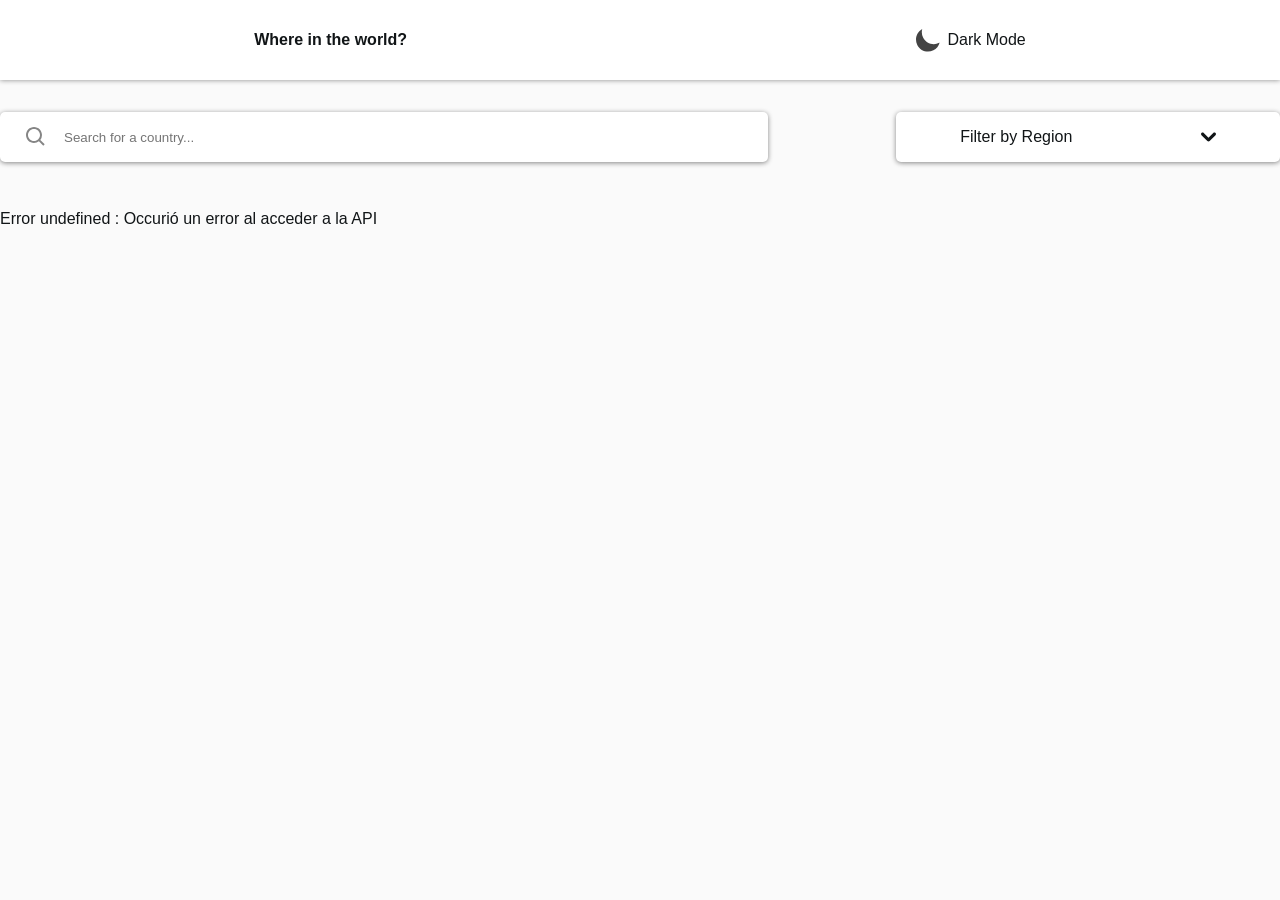
==== index.html @ 7dd3f48e "Flags Challenge v1" ====
<!DOCTYPE html>
<html lang="en">
  <head>
    <meta charset="UTF-8" />
    <meta http-equiv="X-UA-Compatible" content="IE=edge" />
    <meta name="viewport" content="width=device-width, initial-scale=1.0" />
    <link rel="preconnect" href="https://fonts.googleapis.com" />
    <link rel="preconnect" href="https://fonts.gstatic.com" crossorigin />
    <link
      href="https://fonts.googleapis.com/css2?family=Nunito+Sans:wght@300;600;800&display=swap"
      rel="stylesheet"
    />
    <link rel="stylesheet" href="app/assets/style.css" />
    <title>Flags</title>
  </head>
  <body>
    <div id="root"></div>

    <script src="app/index.js" type="module"></script>
  </body>
</html>
---- app/assets/style.css ----
:root {
  --font: "Nunito Sans", sans-serif;
  --dark-mode-elements: hsl(209, 23%, 22%);
  --dark-mode-background: hsl(207, 26%, 17%);
  --light-mode-text: hsl(200, 15%, 8%);
  --light-mode-input: hsl(0, 0%, 52%);
  --light-mode-background: hsl(0, 0%, 98%);
  --dark-mode-text-and-light-mode-elements: hsl(0, 0%, 100%);
}

html {
  box-sizing: border-box;
  font-family: sans-serif;
  font-size: 16px;
  color: var(--light-mode-text);
}

*,
*::before,
*::after {
  box-sizing: inherit;
}

body {
  margin: 0;
  overflow-x: hidden;
  background-color: var(--light-mode-background);
}

img {
  max-width: 100%;
}

#main {
  max-width: 1440px;
  margin: auto;
  position: relative;
}
/* Header*/

header {
  display: flex;
  justify-content: space-around;
  align-items: center;
  height: 80px;
  box-shadow: 0px 0px 5px var(--light-mode-input);
  background-color: var(--dark-mode-text-and-light-mode-elements);
}

.header_title {
  font-weight: 700;
}
.container_button {
  display: flex;
  align-items: center;
}
.container_button__title {
  margin-left: 0.5rem;
  font-weight: 400;
}
.dark_mode {
  width: 1.5rem;
  margin-right: 0.5rem;
}

/* Input */
.searchCountry {
  width: 60%;
  display: flex;
  height: 50px;
  margin: 2rem 0;
  justify-content: left;
  align-content: center;
  box-shadow: 0px 1px 5px var(--light-mode-input);
  border-radius: 5px;
  background-color: var(--dark-mode-text-and-light-mode-elements);
}

.searchCountry img {
  background-color: white;
  width: 40px;
  padding: 0.5rem;
  margin-left: 1rem;
  background-color: var(--dark-mode-text-and-light-mode-elements);
}
.select-flag {
  display: inline-block;
  position: absolute;
  width: 30%;
  top: 0;
  right: 0;
}
.searchCountry input {
  border: none;
  padding: 0.5rem;
  width: 30%;
  outline: none;
  color: var(--light-mode-input);
  background-color: var(--dark-mode-text-and-light-mode-elements);
}

/* Filter */

.mainFilter {
  display: flex;
  justify-content: space-around;
  box-shadow: 0px 1px 5px var(--light-mode-input);
  border-radius: 5px;
  background-color: var(--dark-mode-text-and-light-mode-elements);
  width: 100%;
  margin-bottom: 0.5rem;
  cursor: pointer;
}

.mainFilter img {
  width: 15px;
  transform: rotate(180deg);
}

.options {
  box-shadow: 0px 1px 5px var(--light-mode-input);
  border-radius: 5px;
  background-color: var(--dark-mode-text-and-light-mode-elements);
  width: 100%;
  position: absolute;
  padding: 0.5rem 0;
  cursor: pointer;
  color: var(--light-mode-text);
}
.options p {
  display: block;
  padding: 0.5rem 1.2rem;
  cursor: pointer;
  margin: 0;
}

.options p:hover {
  background-color: var(--light-mode-input);
}

.deleteFilter {
  font-weight: 700;
  color: rgb(202, 43, 43);
  cursor: pointer;
}

.none {
  display: none;
}
#containerFlags {
  display: grid;
  grid-template-columns: repeat(auto-fit, minmax(280px, 1fr));
  width: 100%;
  height: auto;
  gap: 47px;
}

.flag {
  background-color: var(--dark-mode-text-and-light-mode-elements);
  display: flex;
  flex-direction: column;

  box-shadow: 0px 1px 5px var(--light-mode-input);
  border-radius: 10px;
  margin: 1rem auto;
}
.flag_short__description {
  margin: 1rem 0 1rem 1.5rem;
}

.title_flag {
  margin: 0;
}
.filter {
  display: none;
}

/* Single Flag */
.backHome {
  width: 10%;
  display: flex;
  align-items: center;
  justify-content: center;
  height: 30px;
  margin: 2rem 0 4rem;
  background-color: var(--dark-mode-text-and-light-mode-elements);
  border: none;
  outline: none;
  box-shadow: 0px 1px 5px var(--light-mode-input);
}
.backHome img {
  transform: rotate(-90deg);
  width: 20%;
  margin-right: 1rem;
}
.container-flag {
  display: flex;
  justify-content: space-between;
}
.imgContainer {
  width: 40%;
  margin-right: 3rem;
}

.imgContainer img {
  width: 100%;
  height: 100%;
  object-fit: contain;
}
.containerallData {
  display: flex;
  justify-content: space-between;
}
.specs {
  display: flex;
  flex-direction: column;
  width: 40%;
}
.border {
  display: flex;
  align-items: center;
}

.bordeCountry span {
  display: inline-block;
  font-size: 12px;
  padding: 0.25rem 1rem;
  background-color: var(--dark-mode-text-and-light-mode-elements);

  box-shadow: 0px 1px 5px var(--light-mode-input);
  margin: 0 0.5rem;
}
.loader {
  margin: 1rem auto;
  display: block;
  width: 4rem;
  height: 4rem;
}
/* Cards */
@media screen and (max-width: 428px) {
  #containerFlags {
    width: 70%;
    margin: 0 auto;
  }
  .searchCountry {
    width: 90%;
    margin-left: auto;
    margin-right: auto;
  }
  .searchCountry input {
    width: 85%;
  }
  .select-flag {
    display: block;
    position: relative;
    width: 50%;
    margin-left: 1.2rem;
  }
  .flag {
    background-color: var(--dark-mode-text-and-light-mode-elements);
    display: grid;
    width: 100%;
    box-shadow: 0px 1px 5px var(--light-mode-input);
    border-radius: 10px;
    margin: 1rem auto;
  }
  .flag_image {
    width: 100%;
    height: auto;
  }
  .filter {
    display: none;
  }

  .container-flag {
    flex-direction: column;
    width: 80%;
    margin: 0 auto;
  }

  .imgContainer {
    width: 100%;
  }
  .specs {
    width: 100%;
  }
  .containerallData {
    flex-direction: column;
  }

  .country-spec,
  .frontier,
  .border {
    margin: 0;
    font-size: 14px;
    width: 100%;
  }

  .border {
    flex-direction: column;
  }
  .border p {
    font-size: 16px;
    display: block;
  }
  /* .flag_short__description {
    margin: 1rem 0 1rem 1.5rem;
  } */
  /* .title_flag {
    margin: 0;
  } */

  /* Flag */
  .bordeCountry {
    align-self: flex-start;
  }
  .backHome {
    width: 30%;
    display: flex;
    align-items: center;
    justify-content: center;
    height: 30px;
    /* margin: 2rem 0 4rem; */
    margin-left: 38px;
    background-color: var(--dark-mode-text-and-light-mode-elements);
    border: none;
    outline: none;
    box-shadow: 0px 1px 5px var(--light-mode-input);
  }

  .backHome img {
    transform: rotate(-90deg);
    width: 20%;
    margin-right: 1rem;
  }

  .title {
    font-size: 1.5rem;
    color: var(--light-mode-text);
  }

  .border p {
    align-self: flex-start;
  }
  /* .country-spec,
  .frontier,
  .border {
    margin: 2rem 0;
    font-size: 14px;
  } */
  .bordeCountry span {
    display: inline-block;
    font-size: 12px;
    padding: 0.25rem 1rem;
    background-color: var(--dark-mode-text-and-light-mode-elements);
    box-shadow: 0px 1px 5px var(--light-mode-input);
    margin: 0.5rem;
  }
  .loader {
    margin: 1rem auto;
    display: block;
    width: 4rem;
    height: 4rem;
  }
}
/* DarkMode*/

.classDark {
  /* background-color: var(--dark-mode-elements); */
  color: var(--dark-mode-text-and-light-mode-elements);
  box-shadow: none;
}

body.classDark,
main.classDark {
  background-color: var(--dark-mode-background);
}

header.classDark,
.searchCountry input.classDark,
.searchCountry input.classDark::placeholder,
.searchCountry img.classDark,
.flag.classDark.classDark,
.mainFilter.classDark,
input.classDark,
.searchCountry.classDark,
.options.classDark,
img.classDark,
span.classDark,
.backHome.classDark {
  background-color: var(--dark-mode-elements);
  color: var(--dark-mode-text-and-light-mode-elements);
}
.container_button {
  cursor: pointer;
}
.backHome.classDark {
  background-color: var(--dark-mode-elements);
}
.bordeCountry span.classDark {
  background-color: var(--dark-mode-elements);
  color: var(--dark-mode-text-and-light-mode-elements);
  box-shadow: none;
}
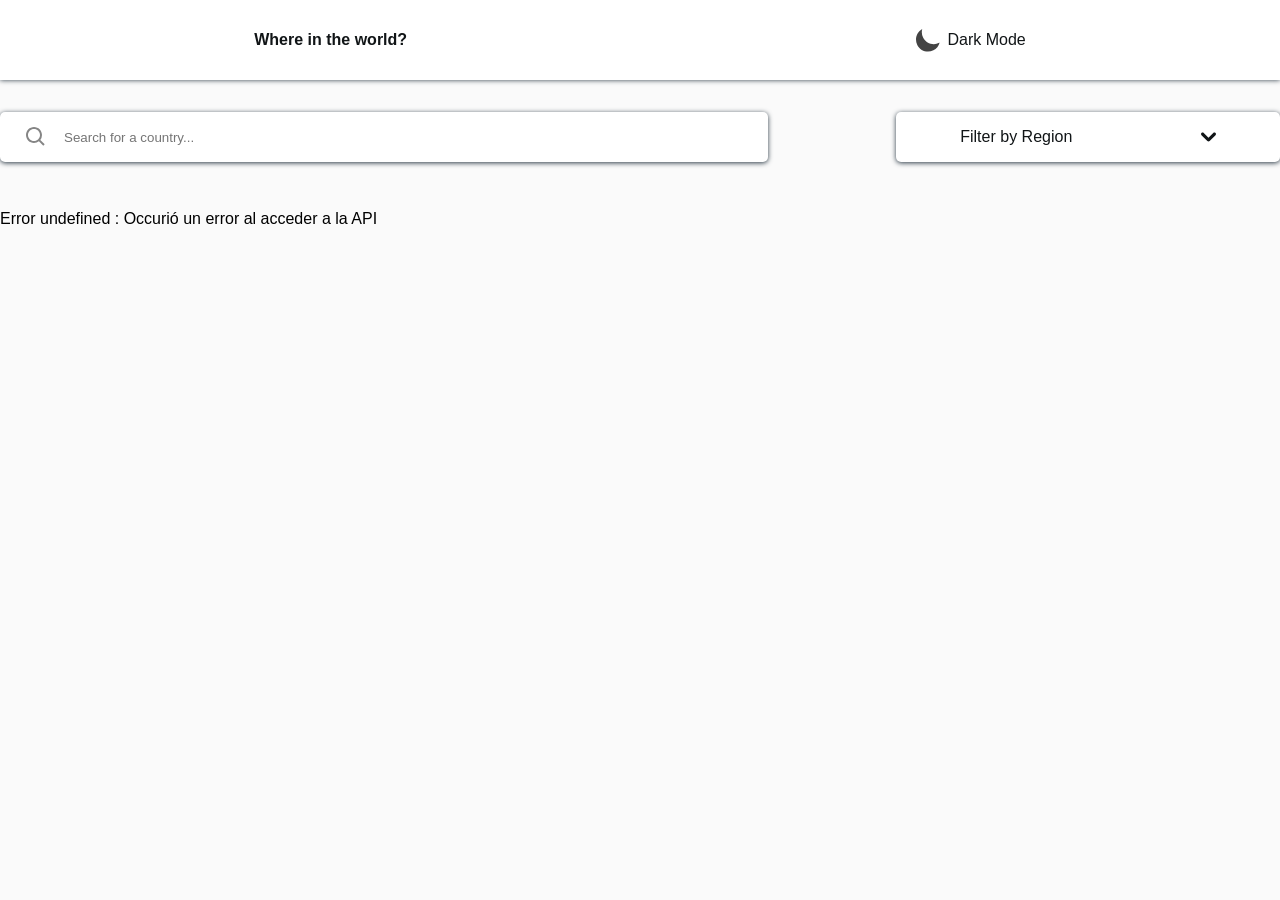
==== commit b66c7a88: "Dark Mode success" ====
--- a/index.html
+++ b/index.html
@@ -6,6 +6,11 @@
     <meta name="viewport" content="width=device-width, initial-scale=1.0" />
     <link rel="preconnect" href="https://fonts.googleapis.com" />
     <link rel="preconnect" href="https://fonts.gstatic.com" crossorigin />
+    <link
+      rel="shortcut icon"
+      href="app/assets/earth-pngrepo-com.png"
+      type="image/png"
+    />
     <link
       href="https://fonts.googleapis.com/css2?family=Nunito+Sans:wght@300;600;800&display=swap"
       rel="stylesheet"
--- a/app/assets/style.css
+++ b/app/assets/style.css
@@ -1,30 +1,39 @@
 :root {
+}
+
+html {
+  box-sizing: border-box;
+  font-family: sans-serif;
+  font-size: 16px;
+}
+
+*,
+*::before,
+*::after {
+  box-sizing: inherit;
+}
+
+body {
   --font: "Nunito Sans", sans-serif;
   --dark-mode-elements: hsl(209, 23%, 22%);
   --dark-mode-background: hsl(207, 26%, 17%);
   --light-mode-text: hsl(200, 15%, 8%);
-  --light-mode-input: hsl(0, 0%, 52%);
-  --light-mode-background: hsl(0, 0%, 98%);
+  --input: hsl(0, 0%, 52%);
+  --background: hsl(0, 0%, 98%);
   --dark-mode-text-and-light-mode-elements: hsl(0, 0%, 100%);
-}
-
-html {
-  box-sizing: border-box;
-  font-family: sans-serif;
-  font-size: 16px;
-  color: var(--light-mode-text);
-}
-
-*,
-*::before,
-*::after {
-  box-sizing: inherit;
-}
-
-body {
   margin: 0;
   overflow-x: hidden;
-  background-color: var(--light-mode-background);
+  background-color: var(--background);
+}
+
+body.classDark {
+  --dark-mode-background: hsl(0, 0%, 100%);
+  --light-mode-text: hsl(0, 0%, 100%);
+  --background: hsl(207, 26%, 17%);
+  --dark-mode-elements: none;
+  --dark-mode-text-and-light-mode-elements: hsl(209, 23%, 22%);
+  background-color: var(--background);
+  box-shadow: none;
 }
 
 img {
@@ -43,20 +52,26 @@
   justify-content: space-around;
   align-items: center;
   height: 80px;
-  box-shadow: 0px 0px 5px var(--light-mode-input);
+  box-shadow: 0px 0px 5px var(--dark-mode-elements);
   background-color: var(--dark-mode-text-and-light-mode-elements);
 }
 
 .header_title {
   font-weight: 700;
+  color: var(--light-mode-text);
 }
 .container_button {
   display: flex;
   align-items: center;
+  cursor: pointer;
+}
+.container_button p {
+  color: var(--light-mode-text);
 }
 .container_button__title {
   margin-left: 0.5rem;
   font-weight: 400;
+  color: var(--light-mode-text);
 }
 .dark_mode {
   width: 1.5rem;
@@ -71,7 +86,7 @@
   margin: 2rem 0;
   justify-content: left;
   align-content: center;
-  box-shadow: 0px 1px 5px var(--light-mode-input);
+  box-shadow: 0px 1px 5px var(--dark-mode-elements);
   border-radius: 5px;
   background-color: var(--dark-mode-text-and-light-mode-elements);
 }
@@ -95,7 +110,7 @@
   padding: 0.5rem;
   width: 30%;
   outline: none;
-  color: var(--light-mode-input);
+  color: var(--light-mode-text);
   background-color: var(--dark-mode-text-and-light-mode-elements);
 }
 
@@ -104,12 +119,13 @@
 .mainFilter {
   display: flex;
   justify-content: space-around;
-  box-shadow: 0px 1px 5px var(--light-mode-input);
+  box-shadow: 0px 1px 5px var(--dark-mode-elements);
   border-radius: 5px;
   background-color: var(--dark-mode-text-and-light-mode-elements);
   width: 100%;
   margin-bottom: 0.5rem;
   cursor: pointer;
+  color: var(--light-mode-text);
 }
 
 .mainFilter img {
@@ -118,7 +134,7 @@
 }
 
 .options {
-  box-shadow: 0px 1px 5px var(--light-mode-input);
+  box-shadow: 0px 1px 5px var(--dark-mode-elements);
   border-radius: 5px;
   background-color: var(--dark-mode-text-and-light-mode-elements);
   width: 100%;
@@ -132,10 +148,12 @@
   padding: 0.5rem 1.2rem;
   cursor: pointer;
   margin: 0;
+  color: var(--light-mode-text);
 }
 
 .options p:hover {
-  background-color: var(--light-mode-input);
+  background-color: var(--input);
+  color: var(--light-mode-text);
 }
 
 .deleteFilter {
@@ -159,17 +177,20 @@
   background-color: var(--dark-mode-text-and-light-mode-elements);
   display: flex;
   flex-direction: column;
-
-  box-shadow: 0px 1px 5px var(--light-mode-input);
+  box-shadow: 0px 1px 5px var(--dark-mode-elements);
   border-radius: 10px;
   margin: 1rem auto;
 }
 .flag_short__description {
   margin: 1rem 0 1rem 1.5rem;
-}
-
+  color: var(--light-mode-text);
+}
+.flag_short__description p {
+  color: var(--light-mode-text);
+}
 .title_flag {
   margin: 0;
+  color: var(--light-mode-text);
 }
 .filter {
   display: none;
@@ -181,12 +202,18 @@
   display: flex;
   align-items: center;
   justify-content: center;
-  height: 30px;
+  /* height: 30px; */
+  /* padding: 0.5rem; */
   margin: 2rem 0 4rem;
   background-color: var(--dark-mode-text-and-light-mode-elements);
   border: none;
   outline: none;
-  box-shadow: 0px 1px 5px var(--light-mode-input);
+  box-shadow: 0px 1px 5px var(--dark-mode-elements);
+  cursor: pointer;
+}
+.backHome p {
+  color: var(--light-mode-text);
+  padding: 0.2rem;
 }
 .backHome img {
   transform: rotate(-90deg);
@@ -215,6 +242,7 @@
   display: flex;
   flex-direction: column;
   width: 40%;
+  color: var(--light-mode-text);
 }
 .border {
   display: flex;
@@ -227,8 +255,8 @@
   padding: 0.25rem 1rem;
   background-color: var(--dark-mode-text-and-light-mode-elements);
 
-  box-shadow: 0px 1px 5px var(--light-mode-input);
-  margin: 0 0.5rem;
+  box-shadow: 0px 1px 5px var(--dark-mode-elements);
+  margin: 0.5rem 0.5rem 0;
 }
 .loader {
   margin: 1rem auto;
@@ -260,7 +288,7 @@
     background-color: var(--dark-mode-text-and-light-mode-elements);
     display: grid;
     width: 100%;
-    box-shadow: 0px 1px 5px var(--light-mode-input);
+    box-shadow: 0px 1px 5px var(--dark-mode-elements);
     border-radius: 10px;
     margin: 1rem auto;
   }
@@ -325,7 +353,7 @@
     background-color: var(--dark-mode-text-and-light-mode-elements);
     border: none;
     outline: none;
-    box-shadow: 0px 1px 5px var(--light-mode-input);
+    box-shadow: 0px 1px 5px var(--dark-mode-elements);
   }
 
   .backHome img {
@@ -353,7 +381,7 @@
     font-size: 12px;
     padding: 0.25rem 1rem;
     background-color: var(--dark-mode-text-and-light-mode-elements);
-    box-shadow: 0px 1px 5px var(--light-mode-input);
+    box-shadow: 0px 1px 5px var(--dark-mode-elements);
     margin: 0.5rem;
   }
   .loader {
@@ -365,8 +393,9 @@
 }
 /* DarkMode*/
 
+/*
 .classDark {
-  /* background-color: var(--dark-mode-elements); */
+  /* background-color: var(--dark-mode-elements); 
   color: var(--dark-mode-text-and-light-mode-elements);
   box-shadow: none;
 }
@@ -402,3 +431,5 @@
   color: var(--dark-mode-text-and-light-mode-elements);
   box-shadow: none;
 }
+
+*/
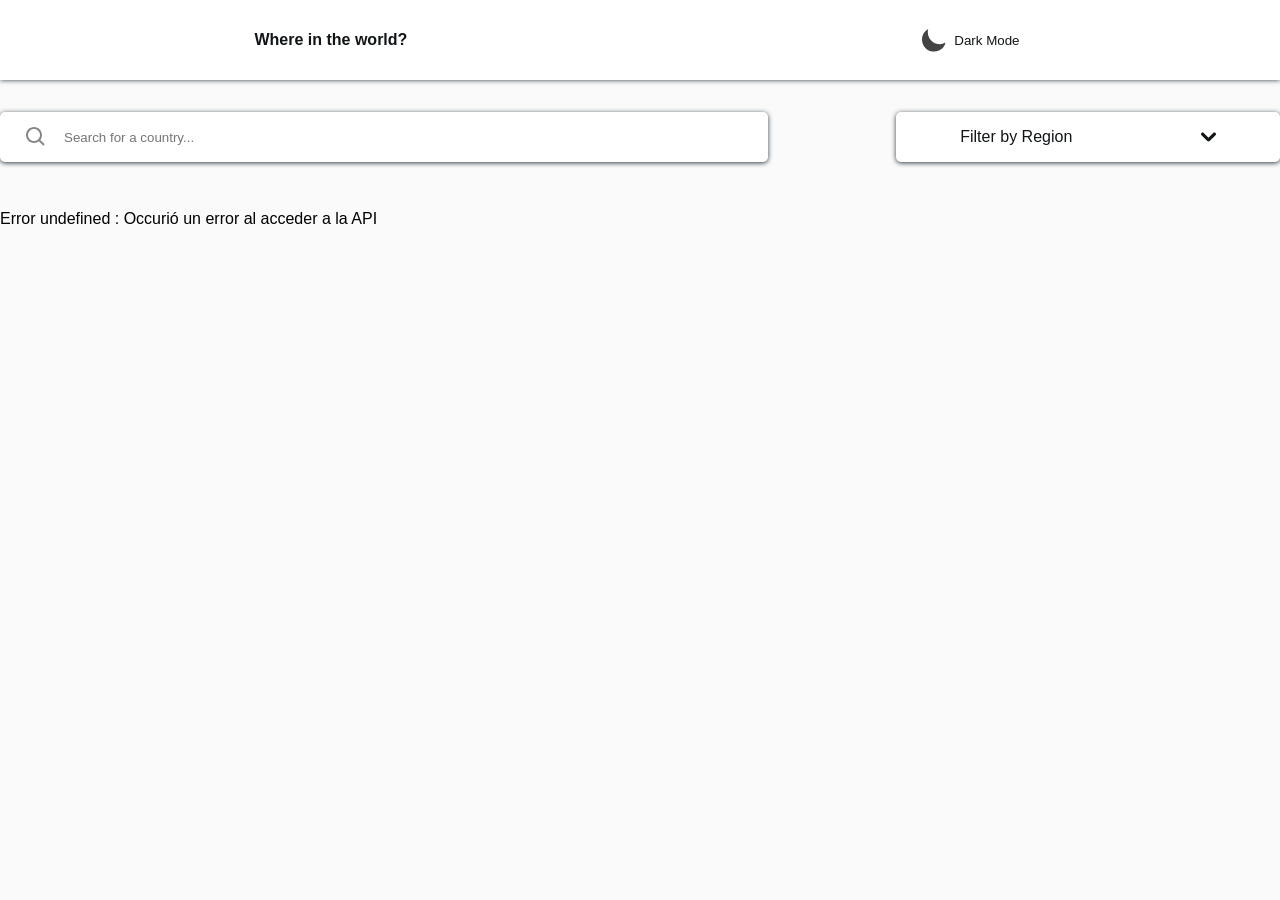
==== commit dd8ad17b: "Fix bug's and change dark mode" ====
--- a/index.html
+++ b/index.html
@@ -4,6 +4,7 @@
     <meta charset="UTF-8" />
     <meta http-equiv="X-UA-Compatible" content="IE=edge" />
     <meta name="viewport" content="width=device-width, initial-scale=1.0" />
+    <meta name="theme-color" content="#f" />
     <link rel="preconnect" href="https://fonts.googleapis.com" />
     <link rel="preconnect" href="https://fonts.gstatic.com" crossorigin />
     <link
--- a/app/assets/style.css
+++ b/app/assets/style.css
@@ -21,6 +21,7 @@
   --input: hsl(0, 0%, 52%);
   --background: hsl(0, 0%, 98%);
   --dark-mode-text-and-light-mode-elements: hsl(0, 0%, 100%);
+  --image-white: url("Vector.png");
   margin: 0;
   overflow-x: hidden;
   background-color: var(--background);
@@ -32,6 +33,7 @@
   --background: hsl(207, 26%, 17%);
   --dark-mode-elements: none;
   --dark-mode-text-and-light-mode-elements: hsl(209, 23%, 22%);
+  --image-white: url("arrowLeftWhite1.png");
   background-color: var(--background);
   box-shadow: none;
 }
@@ -62,11 +64,19 @@
 }
 .container_button {
   display: flex;
+  justify-content: center;
   align-items: center;
-  cursor: pointer;
+  height: auto;
+  width: auto;
+  align-items: center;
+  cursor: pointer;
+  outline: none;
+  border: none;
+  background-color: transparent;
 }
 .container_button p {
   color: var(--light-mode-text);
+  width: 100%;
 }
 .container_button__title {
   margin-left: 0.5rem;
@@ -198,7 +208,7 @@
 
 /* Single Flag */
 .backHome {
-  width: 10%;
+  width: 6rem;
   display: flex;
   align-items: center;
   justify-content: center;
@@ -211,6 +221,14 @@
   box-shadow: 0px 1px 5px var(--dark-mode-elements);
   cursor: pointer;
 }
+.back {
+  background: var(--image-white);
+  background-position: center;
+  background-size: contain;
+  background-repeat: no-repeat;
+  width: 25px;
+  height: 25px;
+}
 .backHome p {
   color: var(--light-mode-text);
   padding: 0.2rem;
@@ -238,6 +256,7 @@
   display: flex;
   justify-content: space-between;
 }
+
 .specs {
   display: flex;
   flex-direction: column;
@@ -256,7 +275,7 @@
   background-color: var(--dark-mode-text-and-light-mode-elements);
 
   box-shadow: 0px 1px 5px var(--dark-mode-elements);
-  margin: 0.5rem 0.5rem 0;
+  margin: 0 0.5rem 0 0.5rem;
 }
 .loader {
   margin: 1rem auto;
